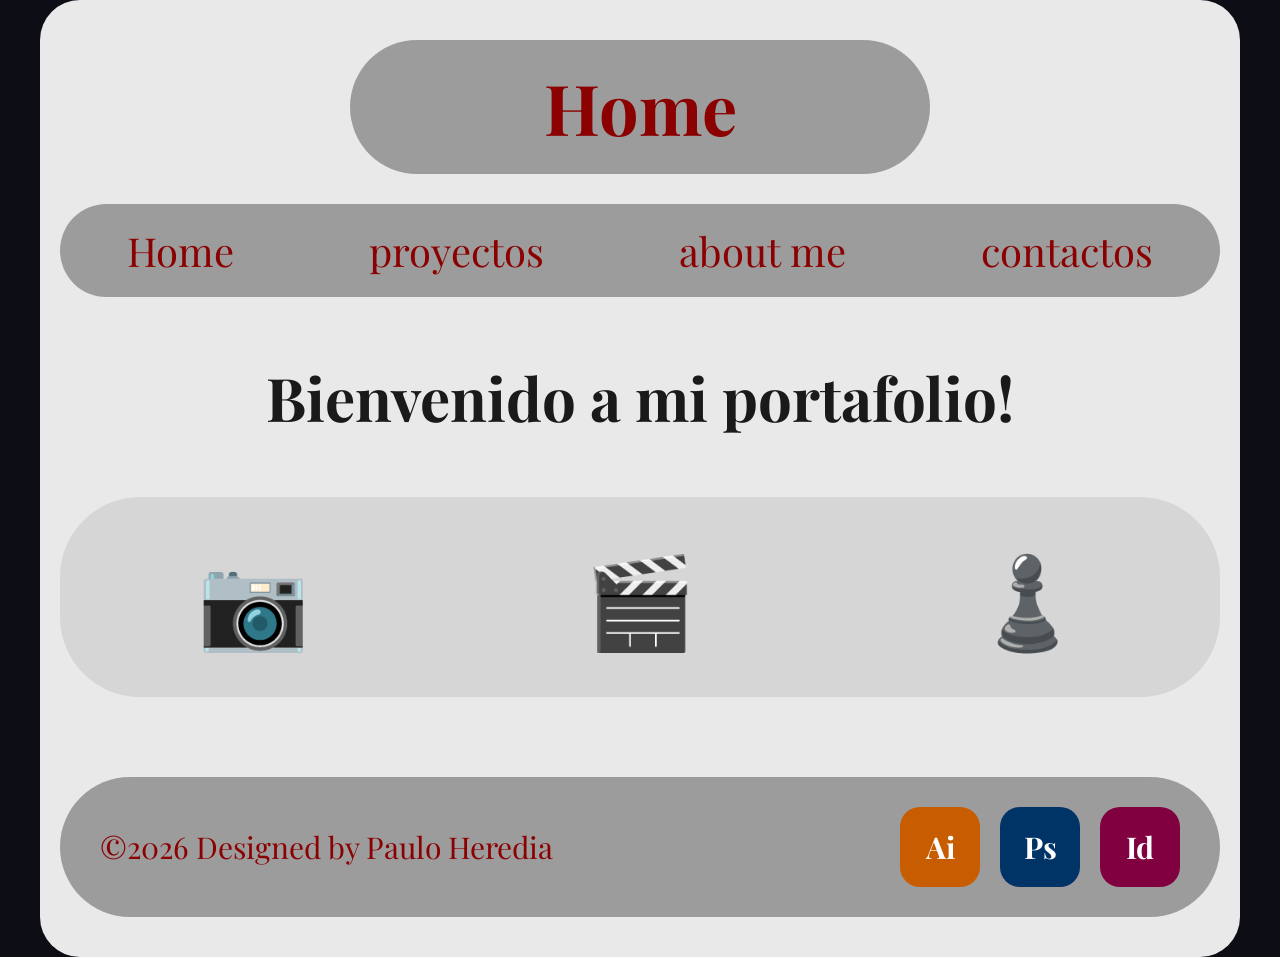
==== home.html @ 8ec95217 "Add files via upload" ====
<!DOCTYPE html>
<html lang="es">
<head>
    <meta charset="UTF-8">
    <meta name="viewport" content="width=device-width, initial-scale=1.0">
    <title>Portafolio</title>

    <!-- Google Font -->
    <link href="https://fonts.googleapis.com/css2?family=Playfair+Display:wght@500;700&display=swap" rel="stylesheet">

    <link rel="stylesheet" href="homestylsheet.css">
</head>

<body>

    <div class="main-container">

        <!-- Top Title -->
        <div class="top-title">
            <h1>Home</h1>
        </div>

        <!-- Navigation -->
        <div class="nav-bar">
            <a href="#">Home</a>
            <a href="#">proyectos</a>
            <a href="#">about me</a>
            <a href="#">contactos</a>
        </div>

        <!-- Welcome Section -->
        <div class="welcome-section">
            <h2>Bienvenido a mi portafolio!</h2>

            <div class="icons">
                <div class="icon">📷</div>
                <div class="icon">🎬</div>
                <div class="icon">♟️</div>
            </div>
        </div>

        <!-- Footer -->
        <div class="footer">
            <div class="copyright">
                ©2026 Designed by Paulo Heredia
            </div>

            <div class="software-icons">
                <div class="software ai">Ai</div>
                <div class="software ps">Ps</div>
                <div class="software id">Id</div>
            </div>
        </div>

    </div>

</body>
</html>
---- homestylsheet.css ----
body {
    margin: 0;
    background-color: #0d0d16;
    display: flex;
    justify-content: center;
    align-items: center;
    font-family: "Playfair Display", serif;
}

.main-container {
    width: 95%;
    max-width: 1200px;
    background-color: #e9e9e9;
    border-radius: 40px;
    padding: 40px 20px;
    box-sizing: border-box;
}

/* Top Title */
.top-title {
    background-color: #9c9c9c;
    width: 50%;
    margin: 0 auto 30px auto;
    text-align: center;
    border-radius: 80px;
    padding: 20px 0;
}

.top-title h1 {
    margin: 0;
    font-size: 70px;
    color: #8b0000;
}

/* Navigation */
.nav-bar {
    background-color: #9c9c9c;
    border-radius: 80px;
    display: flex;
    justify-content: space-around;
    padding: 20px 0;
    margin-bottom: 60px;
}

.nav-bar a {
    text-decoration: none;
    font-size: 40px;
    color: #8b0000;
}

/* Welcome Section */
.welcome-section {
    text-align: center;
    margin-bottom: 80px;
}

.welcome-section h2 {
    font-size: 60px;
    margin-bottom: 60px;
    color: #1a1a1a;
}

.icons {
    background-color: #d6d6d6;
    border-radius: 80px;
    padding: 40px 0;
    display: flex;
    justify-content: space-around;
}

.icon {
    font-size: 90px;
}

/* Footer */
.footer {
    background-color: #9c9c9c;
    border-radius: 80px;
    padding: 30px 40px;
    display: flex;
    justify-content: space-between;
    align-items: center;
}

.copyright {
    font-size: 30px;
    color: #8b0000;
}

.software-icons {
    display: flex;
    gap: 20px;
}

.software {
    width: 80px;
    height: 80px;
    border-radius: 20px;
    display: flex;
    justify-content: center;
    align-items: center;
    font-weight: bold;
    font-size: 30px;
    color: white;
}

.ai {
    background-color: #c85c00;
}

.ps {
    background-color: #003366;
}

.id {
    background-color: #800040;
}
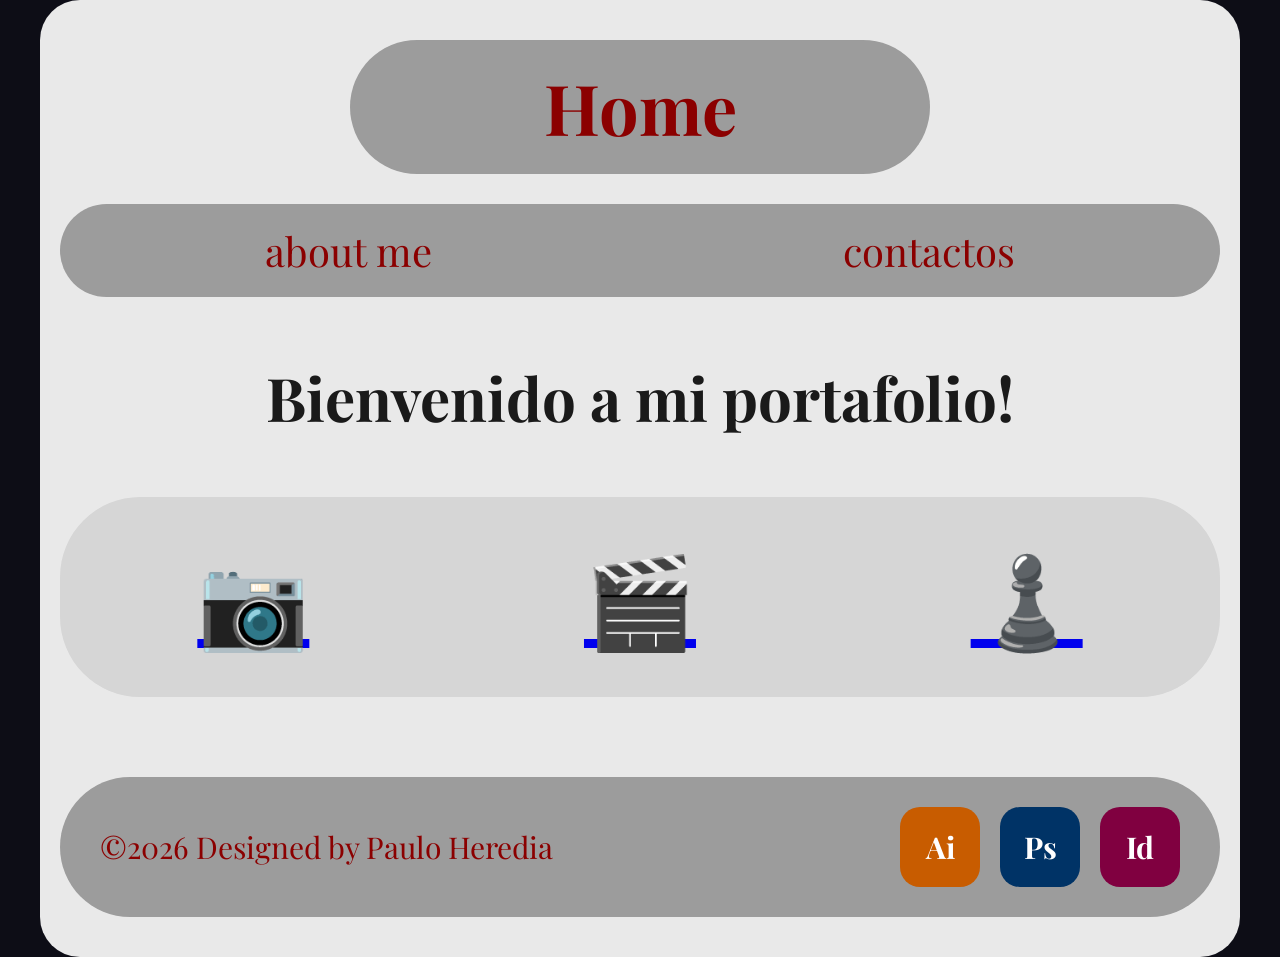
==== commit a5967015: "Update home.html" ====
--- a/home.html
+++ b/home.html
@@ -22,20 +22,17 @@
 
         <!-- Navigation -->
         <div class="nav-bar">
-            <a href="#">Home</a>
-            <a href="#">proyectos</a>
             <a href="#">about me</a>
             <a href="#">contactos</a>
         </div>
 
-        <!-- Welcome Section -->
         <div class="welcome-section">
             <h2>Bienvenido a mi portafolio!</h2>
 
             <div class="icons">
-                <div class="icon">📷</div>
-                <div class="icon">🎬</div>
-                <div class="icon">♟️</div>
+                <a href="photos.html" class="icon" title="photos">📷</a>
+                <a href="videos.html" class="icon" title="videos">🎬</a>
+                <a href="game.html" class="icon" title="game">♟️</a>
             </div>
         </div>
 
@@ -55,4 +52,4 @@
     </div>
 
 </body>
-</html>+</html>
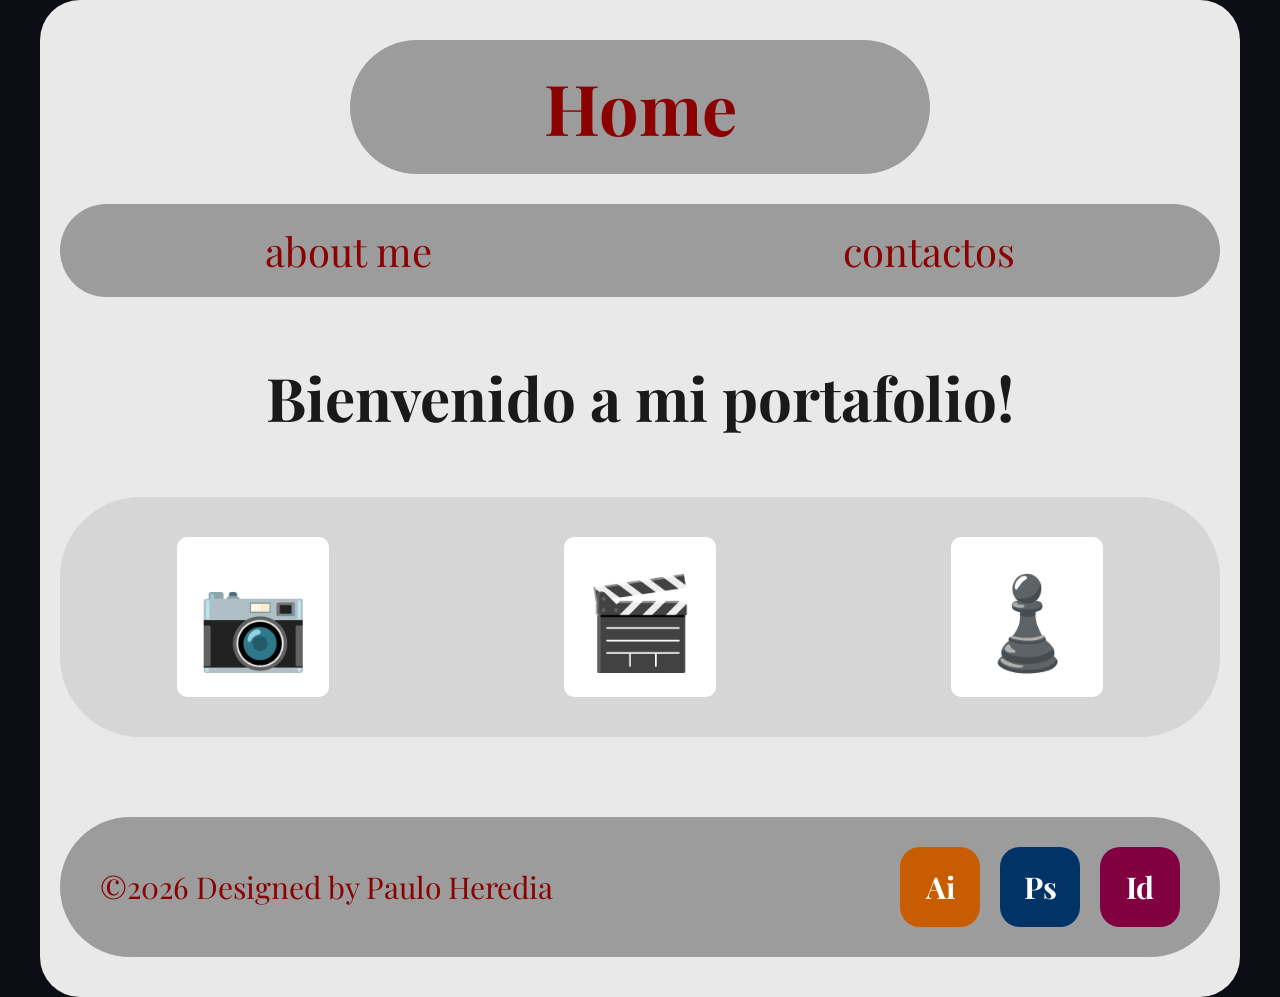
==== commit 765f2ead: "Update home.html" ====
--- a/home.html
+++ b/home.html
@@ -1,55 +1,51 @@
 <!DOCTYPE html>
 <html lang="es">
-<head>
-    <meta charset="UTF-8">
-    <meta name="viewport" content="width=device-width, initial-scale=1.0">
-    <title>Portafolio</title>
+    <head>
+        <meta charset="UTF-8">
+        <meta name="viewport" content="width=device-width, initial-scale=1.0">
+        <title>Portafolio</title>
 
-    <!-- Google Font -->
-    <link href="https://fonts.googleapis.com/css2?family=Playfair+Display:wght@500;700&display=swap" rel="stylesheet">
+        <!-- Google Font -->
+        <link href="https://fonts.googleapis.com/css2?family=Playfair+Display:wght@500;700&display=swap" rel="stylesheet">
 
-    <link rel="stylesheet" href="homestylsheet.css">
-</head>
+        <link rel="stylesheet" href="homestylsheet.css">
+    </head>
 
-<body>
+    <body>
 
-    <div class="main-container">
-
-        <!-- Top Title -->
-        <div class="top-title">
-            <h1>Home</h1>
-        </div>
-
-        <!-- Navigation -->
-        <div class="nav-bar">
-            <a href="#">about me</a>
-            <a href="#">contactos</a>
-        </div>
-
-        <div class="welcome-section">
-            <h2>Bienvenido a mi portafolio!</h2>
-
-            <div class="icons">
-                <a href="photos.html" class="icon" title="photos">📷</a>
-                <a href="videos.html" class="icon" title="videos">🎬</a>
-                <a href="game.html" class="icon" title="game">♟️</a>
+        <div class="main-container">
+            <!-- Top Title -->
+            <div class="top-title">
+                <h1>Home</h1>
             </div>
-        </div>
-
-        <!-- Footer -->
-        <div class="footer">
-            <div class="copyright">
-                ©2026 Designed by Paulo Heredia
+            <!-- Navigation -->
+            <div class="nav-bar">
+                <a href="#">about me</a>
+                <a href="#">contactos</a>
             </div>
 
-            <div class="software-icons">
-                <div class="software ai">Ai</div>
-                <div class="software ps">Ps</div>
-                <div class="software id">Id</div>
+            <div class="welcome-section">
+                <h2>Bienvenido a mi portafolio!</h2>
+
+                <div class="icons">
+                    <a href="photos.html" class="icon" title="photos">📷</a>
+                    <a href="videos.html" class="icon" title="videos">🎬</a>
+                    <a href="game.html" class="icon" title="game">♟️</a>
+                </div>
             </div>
+            <!-- Footer -->
+            <div class="footer">
+                <div class="copyright">
+                    ©2026 Designed by Paulo Heredia
+                </div>
+
+                <div class="software-icons">
+                    <div class="software ai">Ai</div>
+                    <div class="software ps">Ps</div>
+                    <div class="software id">Id</div>
+                </div>
+            </div>
+
         </div>
-
-    </div>
-
-</body>
+    </body>
 </html>
--- a/homestylsheet.css
+++ b/homestylsheet.css
@@ -16,7 +16,6 @@
     box-sizing: border-box;
 }
 
-/* Top Title */
 .top-title {
     background-color: #9c9c9c;
     width: 50%;
@@ -32,7 +31,6 @@
     color: #8b0000;
 }
 
-/* Navigation */
 .nav-bar {
     background-color: #9c9c9c;
     border-radius: 80px;
@@ -70,7 +68,17 @@
 
 .icon {
     font-size: 90px;
+    text-decoration: none;
+    padding: 20px;
+    background: white;
+    border-radius: 10px;
+    transition: transform 0.2s ease;
 }
+
+.icon:hover {
+    transform: scale(1.1);
+}
+
 
 /* Footer */
 .footer {
@@ -114,4 +122,4 @@
 
 .id {
     background-color: #800040;
-}+}
